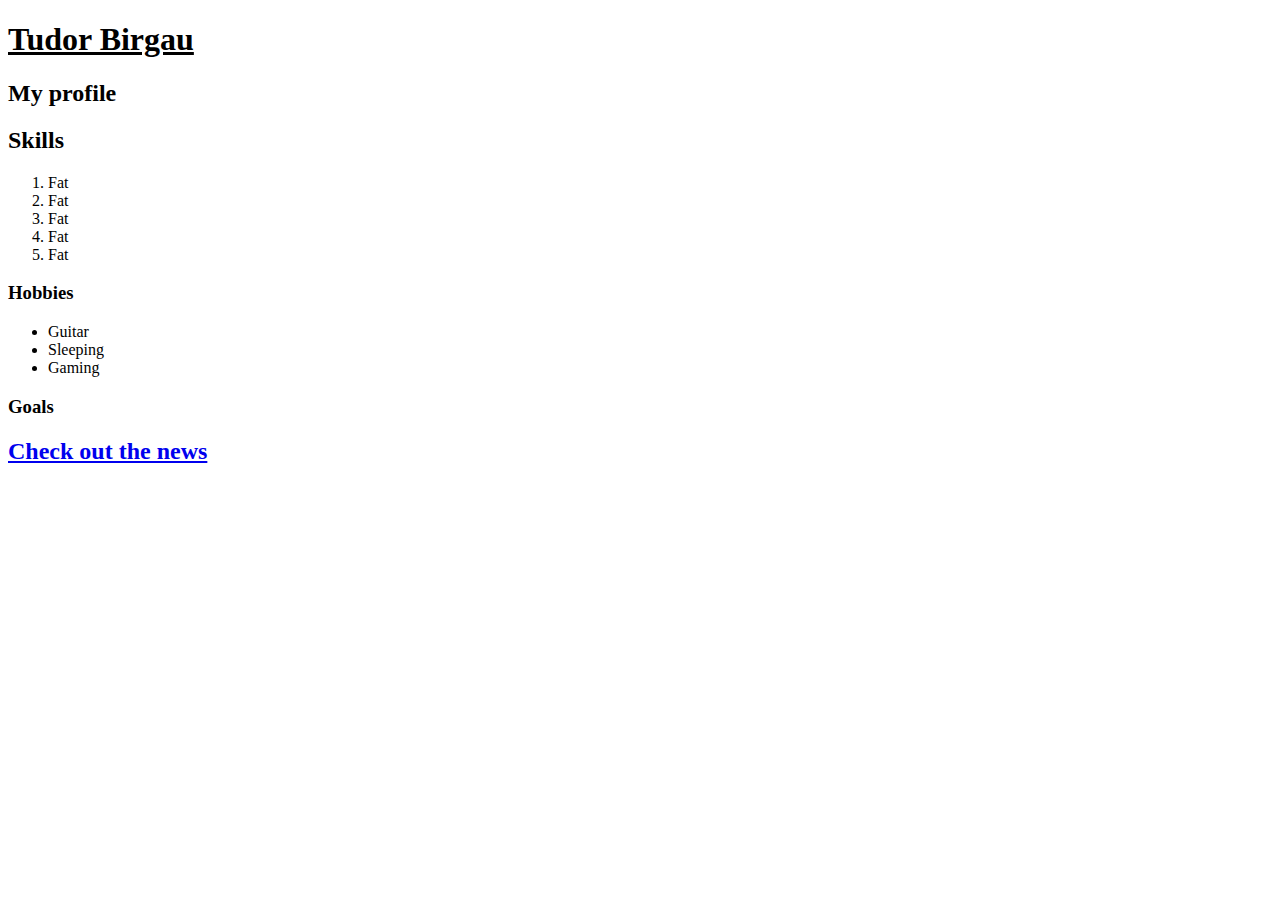
==== index.html @ fc8b2959 "not a rickroll I promise" ====
<!DOCTYPE html>
<html lang="en">
<head>
    <meta charset="UTF-8">
    <meta http-equiv="X-UA-Compatible" content="IE=edge">
    <meta name="viewport" content="width=device-width, initial-scale=1.0">
    <title>My profile</title>
</head>
<body>
    <div>
        <h1 style="text-decoration: underline;">Tudor Birgau</h1>
    </div>
    
    <div>
        <h2>My profile</h2>

    </div>
    <div>
        <h2>Skills</h2>
        <ol>
            <li>Fat</li>
            <li>Fat</li>
            <li>Fat</li>
            <li>Fat</li>
            <li>Fat</li>
        </ol>
    </div>
    <div>
        <h3>Hobbies</h3>
        <ul>
            <li>Guitar</li>
            <li>Sleeping</li>
            <li>Gaming</li>
         </ul>
    </div>
    <div>
        <h3>Goals</h3>

    </div>
    <a href="https://www.youtube.com/watch?v=dQw4w9WgXcQ" target="_blank"><h2>Check out the news</h2></a>
    
</body>
</html>
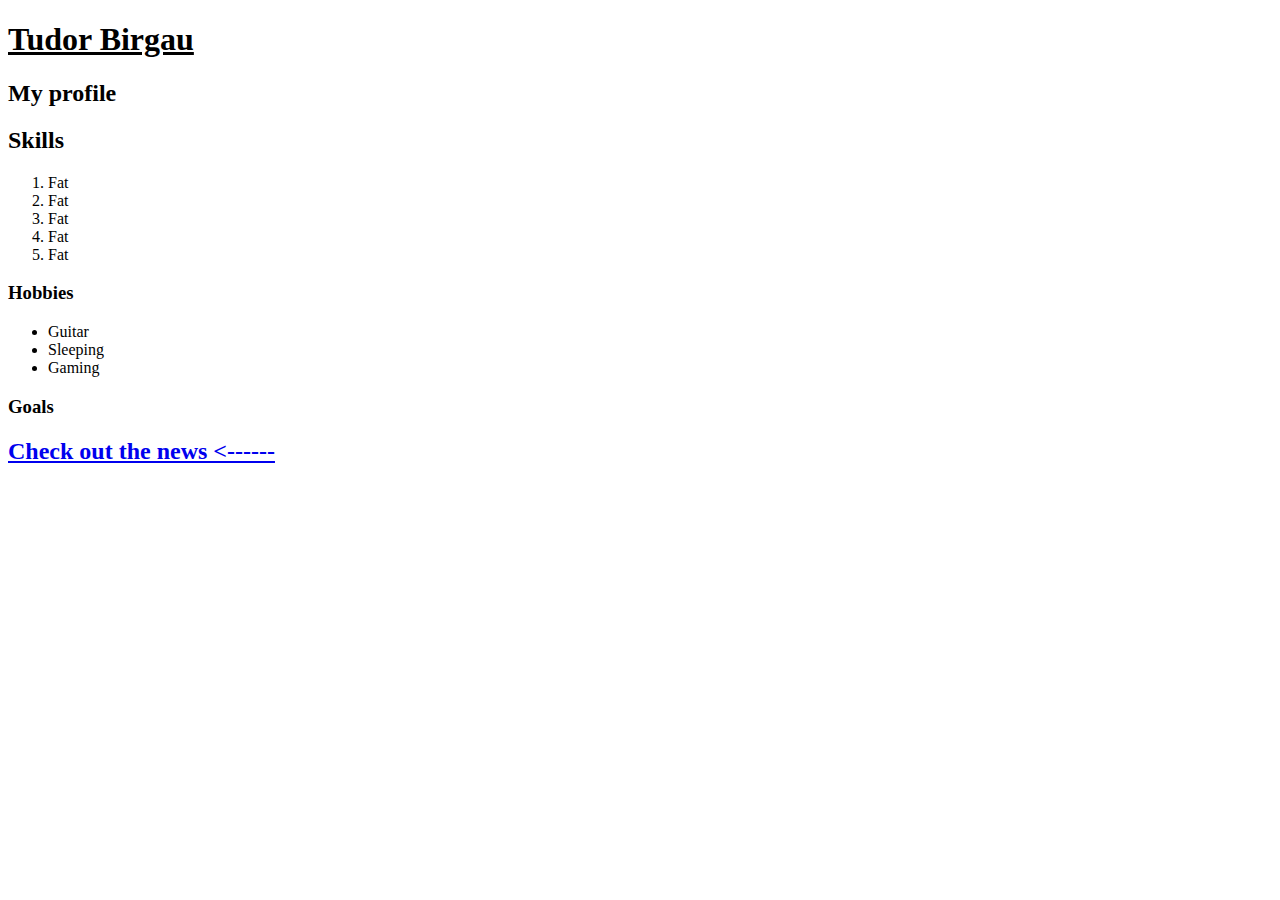
==== commit b26dfc8f: "rickroll" ====
--- a/index.html
+++ b/index.html
@@ -37,7 +37,7 @@
         <h3>Goals</h3>
 
     </div>
-    <a href="https://www.youtube.com/watch?v=dQw4w9WgXcQ" target="_blank"><h2>Check out the news</h2></a>
+    <a href="https://www.youtube.com/watch?v=dQw4w9WgXcQ" target="_blank"><h2>Check out the news <------</h2></a>
     
 </body>
 </html>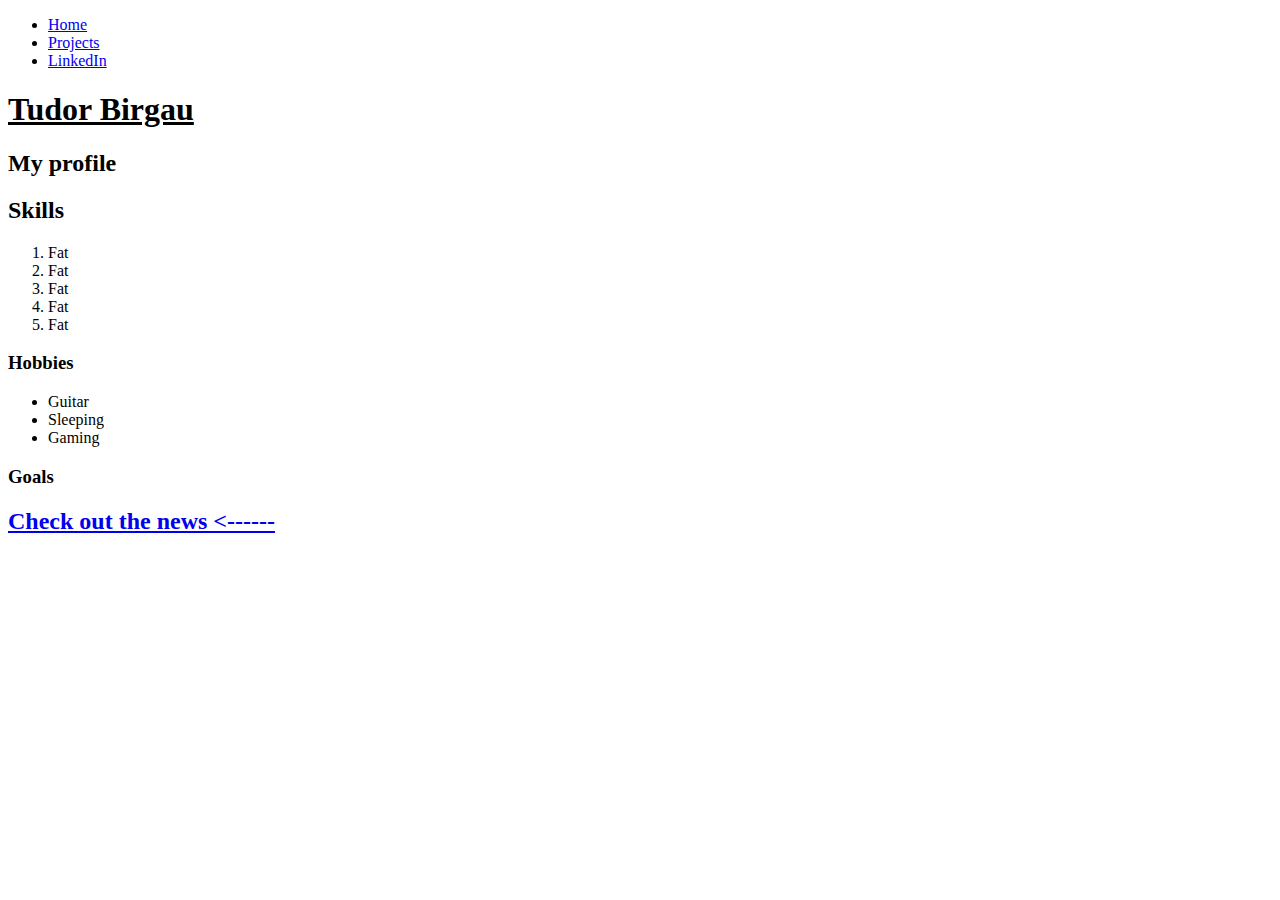
==== commit ff995494: "Updated Index" ====
--- a/index.html
+++ b/index.html
@@ -7,13 +7,19 @@
     <title>My profile</title>
 </head>
 <body>
+    <nav>
+        <ul>
+            <li><a href="index.html">Home</a></li>
+            <li><a href="projects.html">Projects</a></li>
+            <li><a href="https://www.linkedin.com/in/tudor-birgau-119302208/" target="_blank">LinkedIn</a></li>
+        </ul>
+    </nav>
     <div>
         <h1 style="text-decoration: underline;">Tudor Birgau</h1>
     </div>
     
     <div>
         <h2>My profile</h2>
-
     </div>
     <div>
         <h2>Skills</h2>
@@ -35,9 +41,10 @@
     </div>
     <div>
         <h3>Goals</h3>
-
     </div>
-    <a href="https://www.youtube.com/watch?v=dQw4w9WgXcQ" target="_blank"><h2>Check out the news <------</h2></a>
+    <div>
+        <a href="https://www.youtube.com/watch?v=dQw4w9WgXcQ" target="_blank"><h2>Check out the news <------</h2></a>
+    </div>
     
 </body>
 </html>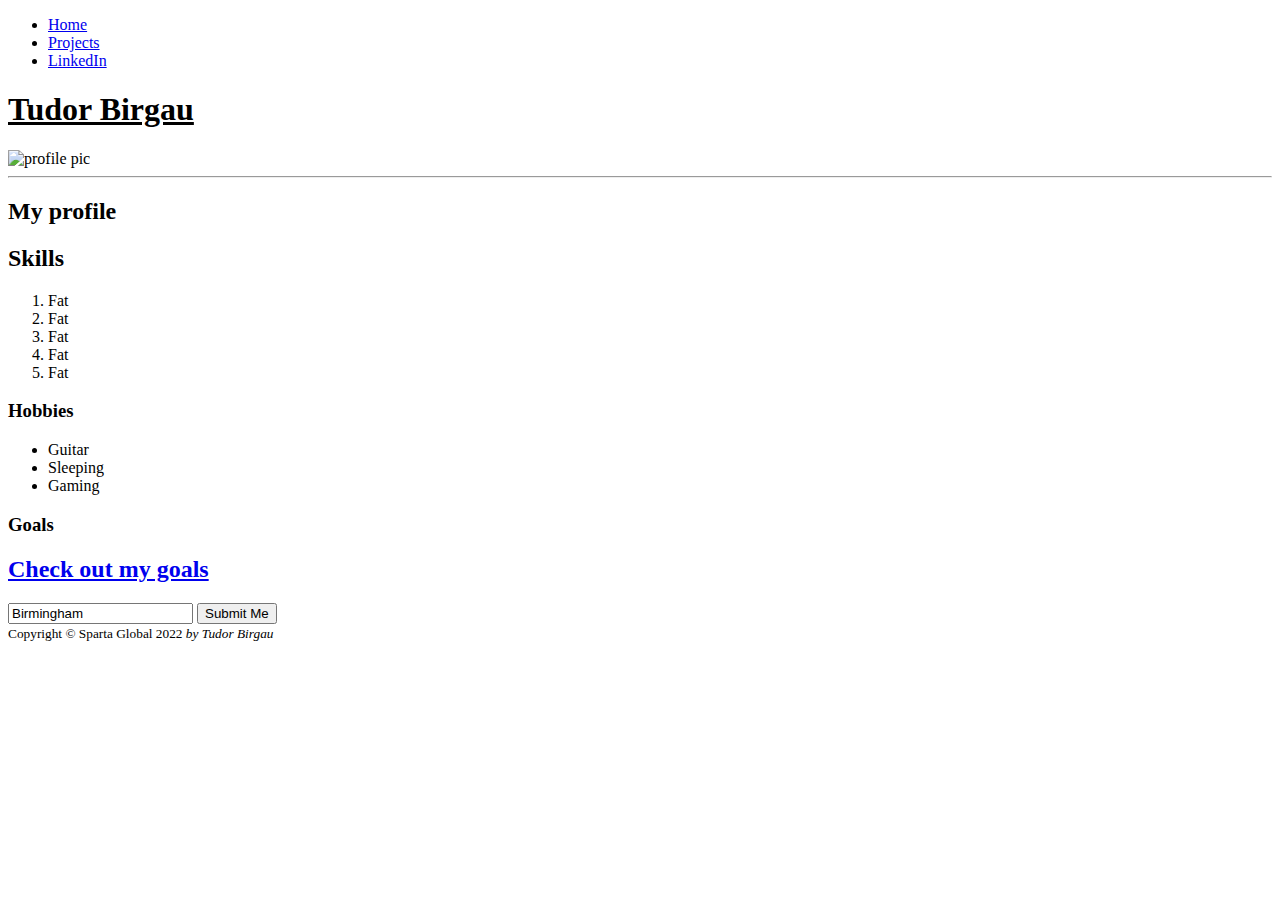
==== commit 688fa235: "index changes" ====
--- a/index.html
+++ b/index.html
@@ -14,37 +14,49 @@
             <li><a href="https://www.linkedin.com/in/tudor-birgau-119302208/" target="_blank">LinkedIn</a></li>
         </ul>
     </nav>
-    <div>
+    <header>
         <h1 style="text-decoration: underline;">Tudor Birgau</h1>
-    </div>
+        <img src="20221013_123432.jpg" alt="profile pic" width=200/>
+        <hr/>
+    </header>
     
-    <div>
-        <h2>My profile</h2>
-    </div>
-    <div>
-        <h2>Skills</h2>
-        <ol>
-            <li>Fat</li>
-            <li>Fat</li>
-            <li>Fat</li>
-            <li>Fat</li>
-            <li>Fat</li>
-        </ol>
-    </div>
-    <div>
-        <h3>Hobbies</h3>
-        <ul>
-            <li>Guitar</li>
-            <li>Sleeping</li>
-            <li>Gaming</li>
-         </ul>
-    </div>
-    <div>
-        <h3>Goals</h3>
-    </div>
-    <div>
-        <a href="https://www.youtube.com/watch?v=dQw4w9WgXcQ" target="_blank"><h2>Check out the news <------</h2></a>
-    </div>
+    <section>
+        <article>
+            <h2>My profile</h2>
+        </article>
+        <article>
+            <h2>Skills</h2>
+            <ol>
+                <li>Fat</li>
+                <li>Fat</li>
+                <li>Fat</li>
+                <li>Fat</li>
+                <li>Fat</li>
+            </ol>
+        </article>
+        <article>
+            <h3>Hobbies</h3>
+            <ul>
+                <li>Guitar</li>
+                <li>Sleeping</li>
+                <li>Gaming</li>
+            </ul>
+        </article>
+        <article>
+            <h3>Goals</h3>
+            <a href="https://www.youtube.com/watch?v=dQw4w9WgXcQ" target="_blank"><h2>Check out my goals</h2></a>
+        </article>
+        
+    </section>
+    <section>
+        <form action="https://www.bbc.co.uk/search" method="get" target="_blank">
+            <input type="text" name="q" value="Birmingham"/>
+            <input type="submit" value="Submit Me"/>
+        </form>
+    </section>
+    <footer>
+        <small>Copyright &#169; Sparta Global 2022 <cite>by Tudor Birgau</cite></small>
+    </footer>
     
 </body>
 </html>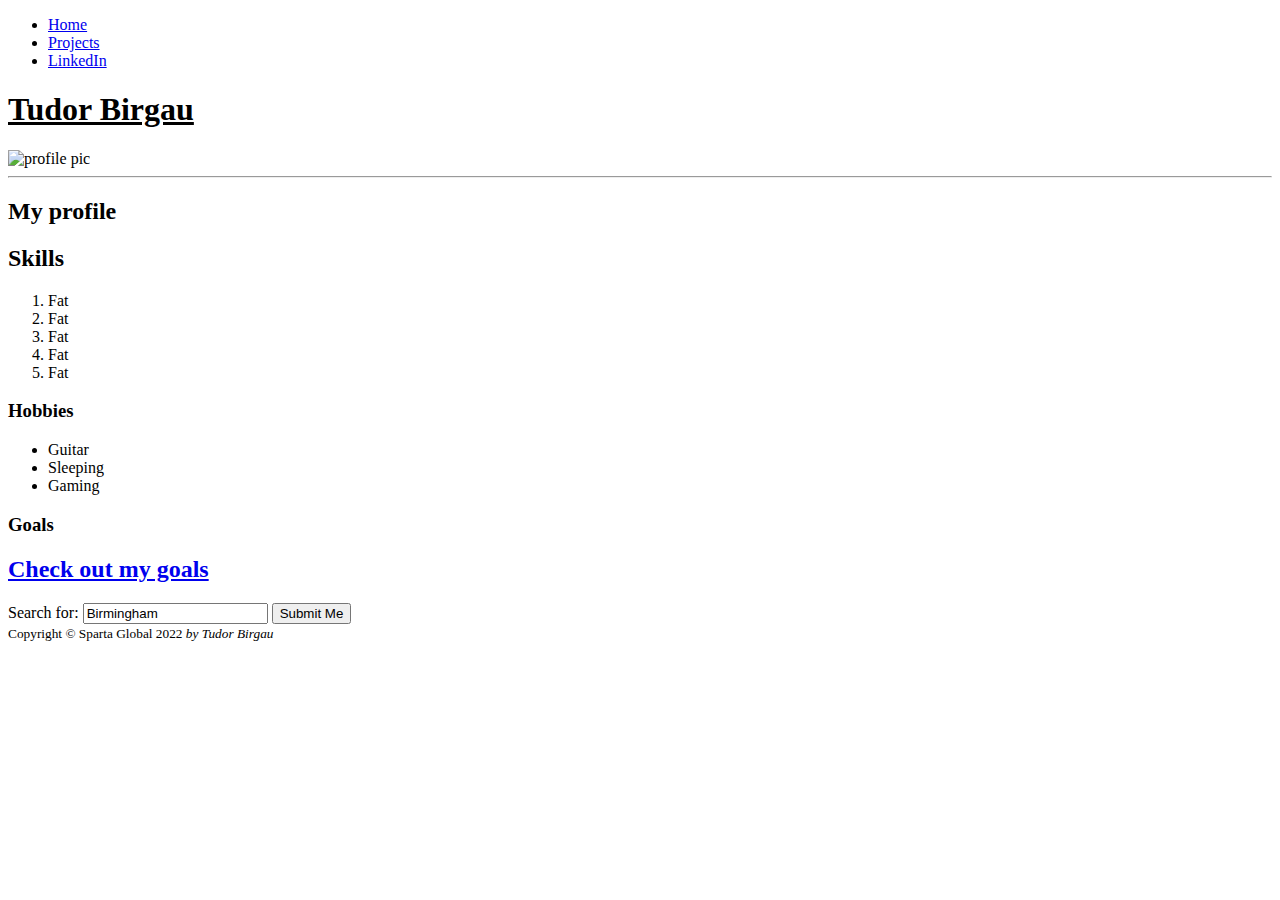
==== commit e4a386e5: "added projects" ====
--- a/index.html
+++ b/index.html
@@ -1,11 +1,13 @@
 <!DOCTYPE html>
 <html lang="en">
+
 <head>
     <meta charset="UTF-8">
     <meta http-equiv="X-UA-Compatible" content="IE=edge">
     <meta name="viewport" content="width=device-width, initial-scale=1.0">
     <title>My profile</title>
 </head>
+
 <body>
     <nav>
         <ul>
@@ -16,10 +18,10 @@
     </nav>
     <header>
         <h1 style="text-decoration: underline;">Tudor Birgau</h1>
-        <img src="20221013_123432.jpg" alt="profile pic" width=200/>
-        <hr/>
+        <img src="20221013_123432.jpg" alt="profile pic" width=200 />
+        <hr />
     </header>
-    
+
     <section>
         <article>
             <h2>My profile</h2>
@@ -44,19 +46,23 @@
         </article>
         <article>
             <h3>Goals</h3>
-            <a href="https://www.youtube.com/watch?v=dQw4w9WgXcQ" target="_blank"><h2>Check out my goals</h2></a>
+            <a href="https://www.youtube.com/watch?v=dQw4w9WgXcQ" target="_blank">
+                <h2>Check out my goals</h2>
+            </a>
         </article>
-        
+
     </section>
     <section>
         <form action="https://www.bbc.co.uk/search" method="get" target="_blank">
-            <input type="text" name="q" value="Birmingham"/>
-            <input type="submit" value="Submit Me"/>
+            <label for="mysearch">Search for:</label>
+            <input id="mysearch" type="text" name="q" value="Birmingham" />
+            <input type="submit" value="Submit Me" />
         </form>
     </section>
     <footer>
         <small>Copyright &#169; Sparta Global 2022 <cite>by Tudor Birgau</cite></small>
     </footer>
-    
+
 </body>
+
 </html>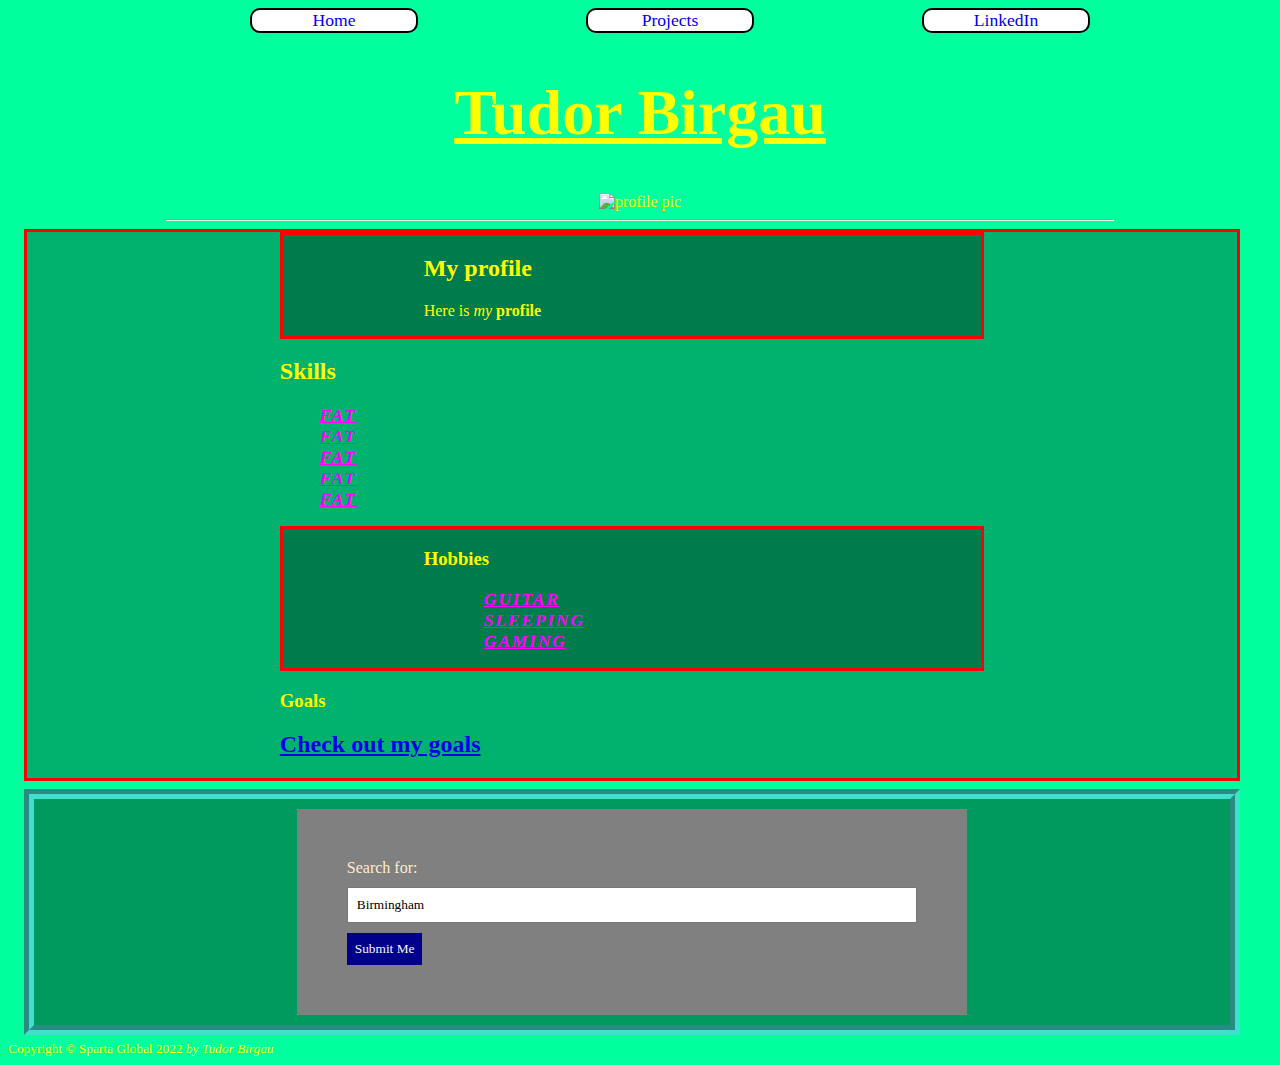
==== commit cdd75bf1: "m" ====
--- a/index.html
+++ b/index.html
@@ -6,25 +6,30 @@
     <meta http-equiv="X-UA-Compatible" content="IE=edge">
     <meta name="viewport" content="width=device-width, initial-scale=1.0">
     <title>My profile</title>
+    <link href="profileStyle.css" rel="stylesheet"/>
 </head>
 
 <body>
+    
     <nav>
-        <ul>
+        <ul class="container">
             <li><a href="index.html">Home</a></li>
             <li><a href="projects.html">Projects</a></li>
             <li><a href="https://www.linkedin.com/in/tudor-birgau-119302208/" target="_blank">LinkedIn</a></li>
         </ul>
     </nav>
-    <header>
-        <h1 style="text-decoration: underline;">Tudor Birgau</h1>
-        <img src="20221013_123432.jpg" alt="profile pic" width=200 />
-        <hr />
-    </header>
+    <div class="container-cesar">
+        <header>
+            <h1 id="main-title">Tudor Birgau</h1>
+            <img src="20221013_123432.jpg" alt="profile pic" id="profile-pic"/>
+            <hr />
+        </header>
+    </div>
 
-    <section>
-        <article>
+    <section class="section-1">
+        <article class="demo-class section-1">
             <h2>My profile</h2>
+            <p>Here is <em>my</em> <strong>profile</strong></p>
         </article>
         <article>
             <h2>Skills</h2>
@@ -36,7 +41,7 @@
                 <li>Fat</li>
             </ol>
         </article>
-        <article>
+        <article class="section-1">
             <h3>Hobbies</h3>
             <ul>
                 <li>Guitar</li>
@@ -52,8 +57,8 @@
         </article>
 
     </section>
-    <section>
-        <form action="https://www.bbc.co.uk/search" method="get" target="_blank">
+    <section class="section-2">
+        <form action="https://www.bbc.co.uk/search" method="get" target="_blank" id="myform">
             <label for="mysearch">Search for:</label>
             <input id="mysearch" type="text" name="q" value="Birmingham" />
             <input type="submit" value="Submit Me" />
--- a/profileStyle.css
+++ b/profileStyle.css
@@ -0,0 +1,122 @@
+li{
+    color: magenta;
+    font-size: 1.1rem;
+}
+
+#main-title{
+    text-decoration: underline;
+    font-size: 4rem;
+}
+
+#profile-pic{
+    width: 200px;
+}
+
+
+.demo-class{
+    background-color: greenyellow;
+}
+
+*{
+    font-family: 'Comic Sans MS';
+    box-sizing: border-box;
+}
+
+body{
+    background-color: rgb(0, 255, 157);
+    color: yellow;
+}
+
+.section-1{
+    background-color: rgba(0,0,0,0.3);
+    border: 3px solid red;
+    padding: 0% 20%;
+}
+.section-1 li{
+    font-weight: 800;
+    font-style: italic;
+    text-decoration: underline;
+    text-transform: uppercase;
+    letter-spacing: 0.1em;
+    list-style: none;
+    
+}
+.section-2{
+    background-color: rgba(0,0,0,0.4);
+    border: 10px groove turquoise;
+    padding: 0% 20%;
+
+}
+
+.container-cesar{
+    width: 75%;
+    margin: auto;
+    text-align: center;
+}
+
+ul{
+    width: 300px;
+    padding-left: 60px;
+}
+
+section{
+    margin-left: 16px;
+    margin-top: 8px;
+    margin-right: 32px;
+    margin-bottom: 4px;
+
+    padding: 8px 16px 4px;
+}
+
+#myform {
+    background-color: grey;
+    color: blanchedalmond;
+    padding: 50px;
+    margin: 10px;
+}
+
+#myform input[type = "text"] {
+    padding: 8px;
+    margin-top: 10px;
+    margin-bottom: 10px;
+    width: 100%
+}
+
+input[type = "submit"]{
+    padding: 8px;
+    border: none;
+    background-color: darkblue;
+    color: whitesmoke;
+}
+
+.container{
+    margin: auto;
+    display: flex;
+    flex-direction: row;
+    width: 100vh;
+    justify-content: space-between;
+}
+
+nav ul{
+    list-style: none;
+}
+nav a{
+    text-decoration: none;
+
+}
+nav li{
+    text-decoration: none;
+    background-color: white;
+    border: 2px solid black;
+    border-radius: 10px;
+    width: 20%;
+    text-align: center;
+}
+
+a:hover{
+    text-decoration: underline;
+}
+
+a:active{
+    color: red;
+}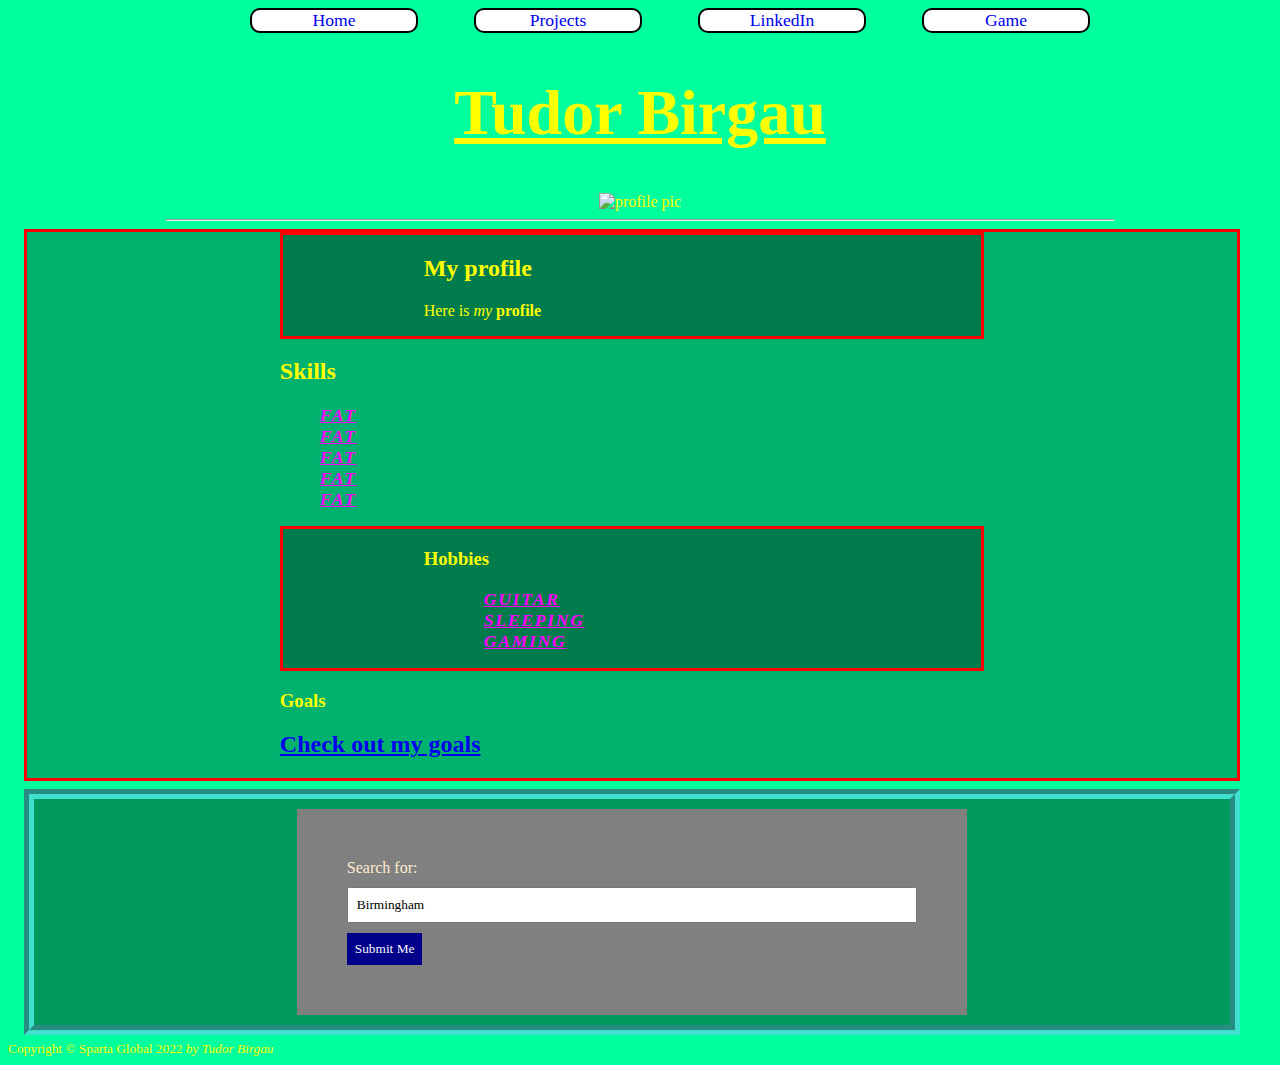
==== commit 9acfdbdb: "balloon game" ====
--- a/index.html
+++ b/index.html
@@ -16,6 +16,7 @@
             <li><a href="index.html">Home</a></li>
             <li><a href="projects.html">Projects</a></li>
             <li><a href="https://www.linkedin.com/in/tudor-birgau-119302208/" target="_blank">LinkedIn</a></li>
+            <li><a href="game.html">Game</a></li>
         </ul>
     </nav>
     <div class="container-cesar">
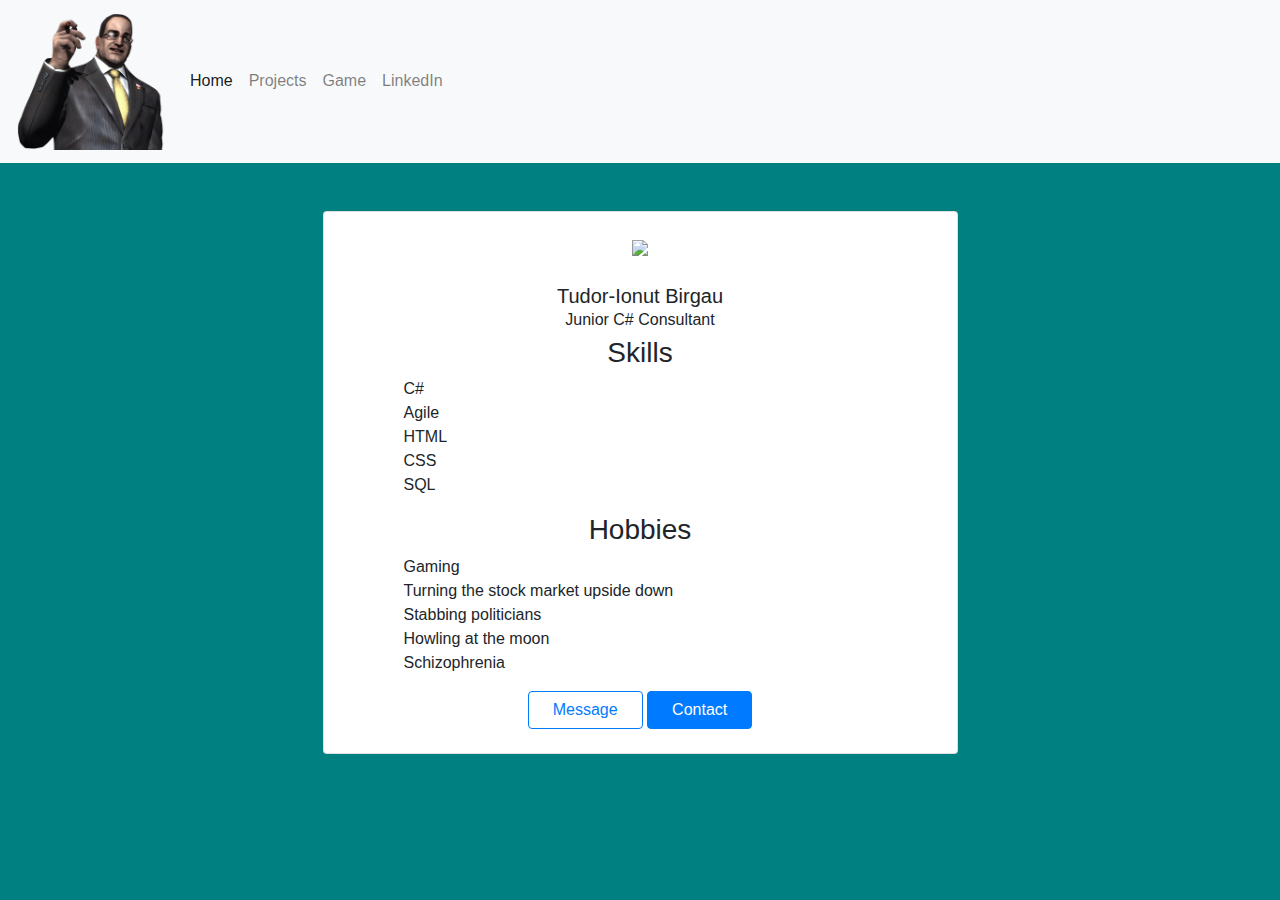
==== commit dd093c80: "m" ====
--- a/index.html
+++ b/index.html
@@ -6,69 +6,94 @@
     <meta http-equiv="X-UA-Compatible" content="IE=edge">
     <meta name="viewport" content="width=device-width, initial-scale=1.0">
     <title>My profile</title>
-    <link href="profileStyle.css" rel="stylesheet"/>
+    <link rel="stylesheet" href="https://cdn.jsdelivr.net/npm/bootstrap@4.0.0/dist/css/bootstrap.min.css"
+        integrity="sha384-Gn5384xqQ1aoWXA+058RXPxPg6fy4IWvTNh0E263XmFcJlSAwiGgFAW/dAiS6JXm" crossorigin="anonymous">
+    <link rel="stylesheet" href="https://cdnjs.cloudflare.com/ajax/libs/font-awesome/4.7.0/css/font-awesome.min.css">
+    <script src="https://cdnjs.cloudflare.com/ajax/libs/jquery/3.2.1/jquery.min.js"></script>
+    <style>
+        body {
+            background: teal;
+        }
+    </style>
 </head>
 
 <body>
-    
-    <nav>
-        <ul class="container">
-            <li><a href="index.html">Home</a></li>
-            <li><a href="projects.html">Projects</a></li>
-            <li><a href="https://www.linkedin.com/in/tudor-birgau-119302208/" target="_blank">LinkedIn</a></li>
-            <li><a href="game.html">Game</a></li>
-        </ul>
+
+    <nav class="navbar navbar-expand-lg navbar-light bg-light">
+        <a class="navbar-brand" href="#"><img src="armstrong.png" width= 150/></a>
+        <button class="navbar-toggler" type="button" data-toggle="collapse" data-target="#navbarNav"
+            aria-controls="navbarNav" aria-expanded="false" aria-label="Toggle navigation">
+            <span class="navbar-toggler-icon"></span>
+        </button>
+        <div class="collapse navbar-collapse" id="navbarNav">
+            <ul class="navbar-nav">
+                <li class="nav-item active">
+                    <a class="nav-link" href="index.html">Home <span class="sr-only">(current)</span></a>
+                </li>
+                <li class="nav-item">
+                    <a class="nav-link" href="projects.html">Projects</a>
+                </li>
+                <li class="nav-item">
+                    <a class="nav-link" href="game.html">Game</a>
+                </li>
+                <li class="nav-item">
+                    <a class="nav-link" href="https://www.linkedin.com/in/tudor-birgau-119302208/"
+                        target="_blank">LinkedIn</a>
+                </li>
+            </ul>
+        </div>
     </nav>
-    <div class="container-cesar">
-        <header>
-            <h1 id="main-title">Tudor Birgau</h1>
-            <img src="20221013_123432.jpg" alt="profile pic" id="profile-pic"/>
-            <hr />
-        </header>
+    <div class="container mt-5">
+
+        <div class="row d-flex justify-content-center">
+
+            <div class="col-md-7">
+
+                <div class="card p-3 py-4">
+
+                    <div class="text-center">
+                        <img src="20221013_123432.jpg" width="200">
+                    </div>
+
+                    <div class="text-center mt-3">
+
+                        <h5 class="mt-2 mb-0">Tudor-Ionut Birgau</h5>
+                        <span>Junior C# Consultant</span>
+
+                        <div class="px-4 mt-1">
+                            <h3>Skills</h3>
+                            <ul style="list-style: none; text-align: left;">
+                                <li>C#</li>
+                                <li>Agile</li>
+                                <li>HTML</li>
+                                <li>CSS</li>
+                                <li>SQL</li>
+                            </ul>
+                        </div>
+
+                        <div class="px-4 mt-1">
+                            <h3>Hobbies</h3>
+                            <ul style="list-style: none; text-align: left;">
+                                <li>Gaming</li>
+                                <li>Turning the stock market upside down</li>
+                                <li>Stabbing politicians</li>
+                                <li>Howling at the moon</li>
+                                <li>Schizophrenia</li>
+                            </ul>
+                        </div>
+
+                        <div class="buttons">
+
+                            <a href="https://www.linkedin.com/in/tudor-birgau-119302208/" target="_blank"><button
+                                    class="btn btn-outline-primary px-4">Message</button></a>
+                            <a href="mailto:TBirgau@spartaglobal.com"><button
+                                    class="btn btn-primary px-4 ms-3">Contact</button></a>
+                        </div>
+                    </div>
+                </div>
+            </div>
+        </div>
     </div>
-
-    <section class="section-1">
-        <article class="demo-class section-1">
-            <h2>My profile</h2>
-            <p>Here is <em>my</em> <strong>profile</strong></p>
-        </article>
-        <article>
-            <h2>Skills</h2>
-            <ol>
-                <li>Fat</li>
-                <li>Fat</li>
-                <li>Fat</li>
-                <li>Fat</li>
-                <li>Fat</li>
-            </ol>
-        </article>
-        <article class="section-1">
-            <h3>Hobbies</h3>
-            <ul>
-                <li>Guitar</li>
-                <li>Sleeping</li>
-                <li>Gaming</li>
-            </ul>
-        </article>
-        <article>
-            <h3>Goals</h3>
-            <a href="https://www.youtube.com/watch?v=dQw4w9WgXcQ" target="_blank">
-                <h2>Check out my goals</h2>
-            </a>
-        </article>
-
-    </section>
-    <section class="section-2">
-        <form action="https://www.bbc.co.uk/search" method="get" target="_blank" id="myform">
-            <label for="mysearch">Search for:</label>
-            <input id="mysearch" type="text" name="q" value="Birmingham" />
-            <input type="submit" value="Submit Me" />
-        </form>
-    </section>
-    <footer>
-        <small>Copyright &#169; Sparta Global 2022 <cite>by Tudor Birgau</cite></small>
-    </footer>
-
 </body>
 
 </html>